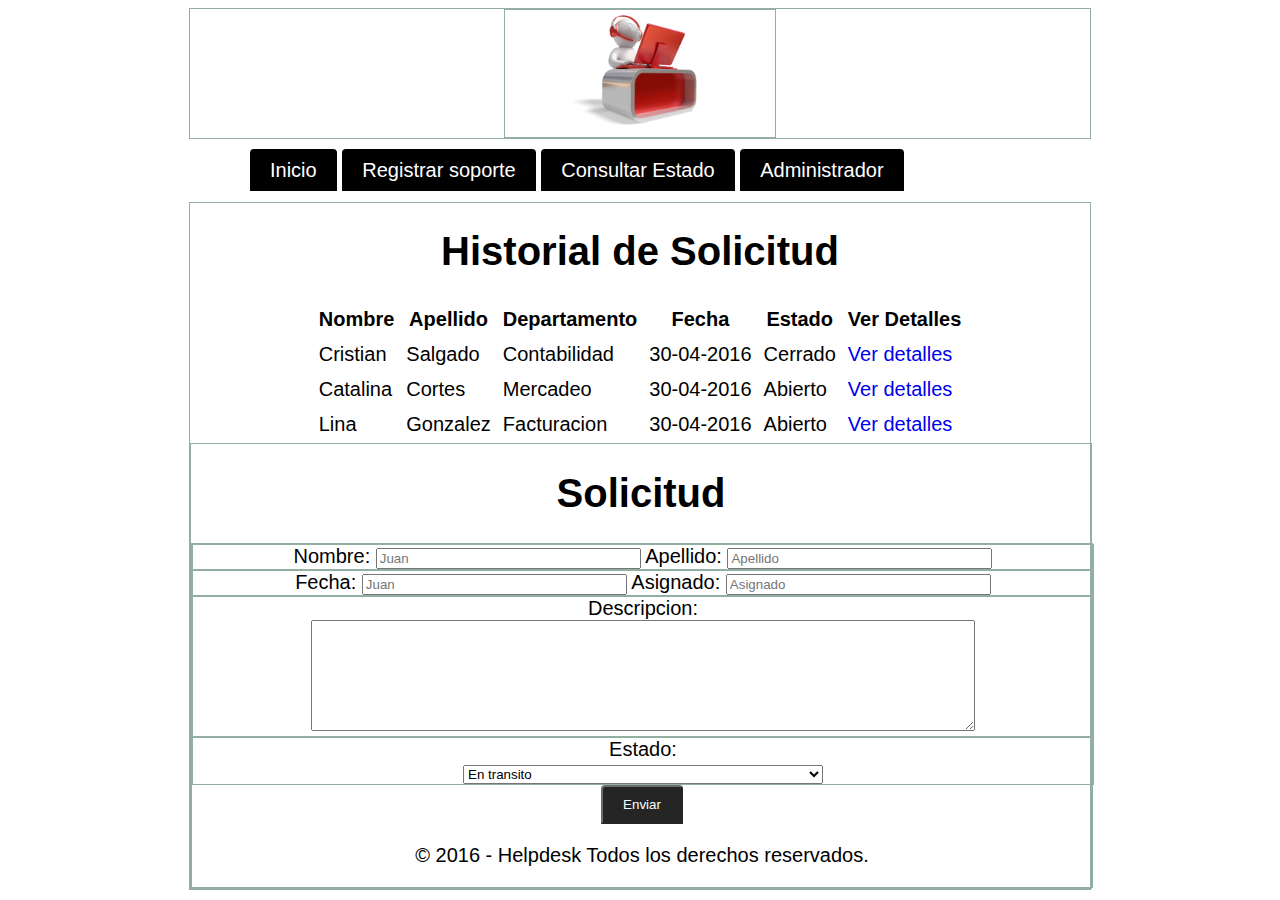
==== administrador.html @ ce7269c9 "Carga de archivos" ====
<!DOCTYPE html>
	<html lang="es">
		<head>
			<meta charset="utf-8">
				<title> Solicitud</title>
				<link rel="stylesheet" type="text/css" href="css/style.css">
		
		</head>
			<body>
				<header>
					<div align="center">
					
					<div id="logo">
						<img src="img\helpdesk.jpg" alt="Logo de la mesa de ayuda">	
					</div>
				</header>
		<nav>	
			<ul class="menu"  align="center">
			
				<li><a href="index.html">Inicio</a></li>
				<li><a href="registro.html">Registrar soporte</a></li>
				<li><a href="est_registro.html">Consultar Estado</a></li>
				<li><a href="administrador.html">Administrador</a></li>
			</ul>
		</nav>
		
			<form id="contact_form"  action="#" method="POST" enctype="multipart/form-data">
			<div align="center">
			<h1>Historial de Solicitud</h1>
				<table>
					<colgroup>
						<col id="nombre" />
						<col id="apellido" />
						<col id="fecha" />
						<col id="estado" />
						<col id="ver_detalles" />
					</colgroup>
					<thead>
						<tr>
							<th> Nombre</th>
							<th> Apellido</th>
							<th>Departamento</th>
							<th> Fecha</th>
							<th> Estado</th>
							<th> Ver Detalles</th>
						</tr>
					</thead>
					<tbody>
						<tr>
							<td> Cristian </td>	
							<td> Salgado</td>
							<td> Contabilidad</td>
							<td> 30-04-2016</td>
							<td> Cerrado</td>
							<td>
								<a href="#">Ver detalles</a>
							</td>
						</tr>
					</tbody>
					<tbody>
						<tr>
							<td> Catalina </td>	
							<td> Cortes</td>
							<td> Mercadeo</td>
							<td> 30-04-2016</td>
							<td> Abierto</td>
							<td>
								<a href="#">Ver detalles</a>
							</td>
						</tr>
							
					</tbody>
					<tbody>
						<tr>
							<td> Lina </td>	
							<td> Gonzalez</td>
							<td> Facturacion</td>
							<td> 30-04-2016</td>
							<td> Abierto</td>
							<td>
								<a href="#">Ver detalles</a>
							</td>
						</tr>
							
					</tbody>
				
			</table>
		
		
		
	</form>						
		
			<div align="center">
				<h1>Solicitud</h1>
				<div align="center">
		
			<form id="contact_form"  action="#" method="POST" enctype="multipart/form-data">
				<div class="row">
					<label for="nombre" >Nombre: <input id="nombre" class="input" name="nombre" type="text" value=""placeholder="Juan" required=true size="30" /></label>
					<label for="apellido" >Apellido: <input id="apellido" class="input" name="apellido" type="text" value=""placeholder="Apellido" required=true size="30" /></label>	
				</div>
			<div class="row">
				<label for="Fecha" >Fecha: <input id="fecha" class="input" name="fecha type="text" value=""placeholder="Juan" required=true size="30" /></label>
				<label for="asignado" >Asignado: <input id="asignado" class="input" name="asignado" type="text" value=""placeholder="Asignado" required=true size="30" /></label>
			</div>
		
	
		
		
		
		<div class="row">
			<label for="descripcion">Descripcion:</label><br />
			<textarea id="descripcion class="input" name="descripcion" rows="7" cols="80"></textarea><br />
		</div>
		<div class="row">
			<label for="esatdo">Estado:</label><br />
			<form class="tam"action="#" method="get" type= "text" value=""size="30">
				
				<select class="tam" name="estado">
					<option value="en transito">En transito</option>
					<option value="abierto">Abierto</option>
					<option value="cerrado">Cerrado</option>
					
				</select>
		</div>
		<button class="submit"type="submit">Enviar</button>
	</form>						

		
		<footer>
			<p>© 2016 - Helpdesk Todos los derechos reservados.</p>
			
		</footer>
		

		</body>


		</html>
---- css/style.css ----
body {
	font-family: sans-serif;
	font-style: inherit;
	font-size: 20px;
	background-color:#FFFFFF;
}
nav ul {
	list-style:none;
}
nav {
	display: inline-block;
	width:90%;
	text-align: center;
}
.tam {
	width:40%;
}
.col{
	width:150px;
}
th, td {
	padding:5px;
}
thead tr{
	border: 1px solid #CCC;
}
th {
	font-weight:bold;
}
tbody tr: hover {
	background-color:#A9F5F2;
}


a {text-decoration: none;}

ul.menu {
    padding: 0;
}

ul.menu li {
    display: inline;
}

ul.menu li a {
    background-color: black;
    color: white;
    padding: 10px 20px;
    text-decoration: none;
    border-radius: 4px 4px 0 0;
	
}

ul.menu li a:hover {
    background-color: #FF9933;
}

header {
	width: 100%;
	font-size: 1.5em;
	text-align: center;
	margin:auto;
	display: inline-flex;
}
.footer {
	font-size: 0.7em;
	width: 100%;
	height:50px;
	position:fixed;
	text-align:center;
	bottom:0;
	background-color: #000;
	color:#FFF;
	margin:auto;
}
article p {
	text-align: justify;
	font-size: 0.8em;

}
.wrapper {
	width: 85%;
	margin:auto;

}
h1#title {
	width:70%;
	margin:auto;
	
}
div#logo{
	max-width: 30%;
	margin:auto;
}
div#logo img{
	width: 50%;
}

div{
	border:1px solid #93afa2;
	margin:auto;
	width:900px;
}
h2{
	color:black;
}
.contact_form ul{
	list-style:none;
	width:750px
	margin:0;
	padding:0;
}
.contact_form li {
	padding:12px;
	border-boton:1 solid #9293a0;
	position:relative;
}
.contact_form li:first-child, .contact_form li:last-child{
	border-bottom:1px solid #777;
}
.contact_form label{
	float:left;
	display:inline-block;
	margin-top:3px;
	padding:3px;
	width:150px;
}
.contact_from input {
	height:20px;
	padding:10px;8px;
	width:220px;
	
}
.contact_from texttarea{
	padding:8px;
	width:700px;
}
.contact_from button{
	margin-left:156px;
}
.contact_from input, .contact_from textarea{
	border:1px solid #aaa;
	box-shadow:0 0 0 3px #ccc,0 10px 15px #eee inset;
	border-radius:2px;
	padding-right:20px;
	-moz-transition:padding .25s;
	-webkit-transition:padding .25;
	-o-transition:padding .25;
	
}
.contact_from input, .contact_from textarea:focust{
	background:#fff;
	border:1px solid #555;
	box-shadow:0 0 3px; #aaa;
	padding-right:70px;
}
.contact_from input:required, .contact_form textarea:required{
	background:#fff url(Documents\Programacion\img\palomita.png) no-repeat 98% center;
	
}
.contact_from input:required:valid, .contact_form textarea:required:valid{
	background:#fff url(Documents\Programacion\img\imagen.png) no-repeat 98% center;
	box-shadow:0 0 5px #5cd053;
	border-color:#28921f
}
.contact_from input:focus:invalid, .contact_from textarea:focus:invalid{
	background:#fff url(Documents\Programacion\img\imagen1.png) no-repeat 98% center;
	box-shadow:0 0 5px #d45252;
	border-color:#28921f;
}
.font_hint{
	background:#d45252;
	border-radius:5px;
	color:#fff;
	margin-left:8px;
	padding:1px 6px;
	z-index:999;
	position:absolute;
	display:none;
}
.form_hint::before{
	content:"\25CO";
	color:#d45525;
	position:absolute;
	top:1px;
	left:-1px
}
.contact_form input:focus + .form_hint{
	display:inline;

}
.contact_form input:required:valid + .form_hint::before{
	color:#28921f;
	
}
button.submit{
	background-color: black;
    color: white;
    padding: 10px 20px;
    text-decoration: none;
    border-radius: 4px 4px 0 0;
}
button.submit{
	opacity:.85;
	cursor:pointer;
}
button.submit:active{
	border:1px solid #FF9933;
	box-shadow:0 0 10px 5px #FF9933 inset;
	-moz-box-shadow:0 0 10px 5px #FF9933 inset;
}
ul{list-style:none;}
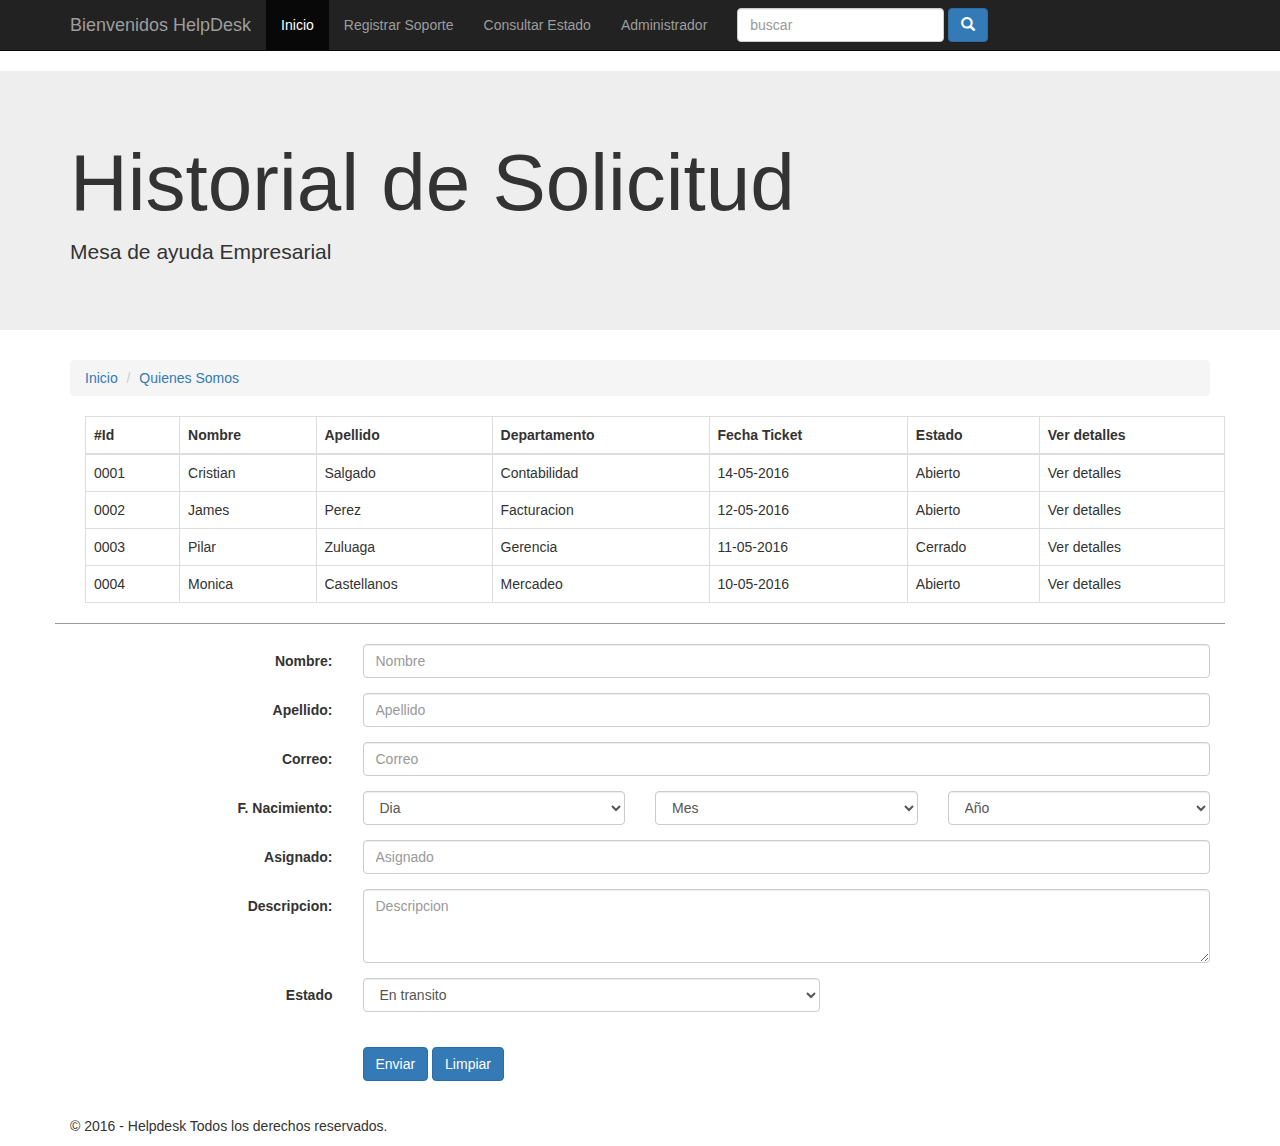
==== commit 4b48bb1f: "Entrega final helpdesk" ====
--- a/administrador.html
+++ b/administrador.html
@@ -1,139 +1,241 @@
 <!DOCTYPE html>
-	<html lang="es">
-		<head>
-			<meta charset="utf-8">
-				<title> Solicitud</title>
-				<link rel="stylesheet" type="text/css" href="css/style.css">
-		
-		</head>
-			<body>
-				<header>
-					<div align="center">
-					
-					<div id="logo">
-						<img src="img\helpdesk.jpg" alt="Logo de la mesa de ayuda">	
-					</div>
-				</header>
-		<nav>	
-			<ul class="menu"  align="center">
-			
-				<li><a href="index.html">Inicio</a></li>
-				<li><a href="registro.html">Registrar soporte</a></li>
-				<li><a href="est_registro.html">Consultar Estado</a></li>
-				<li><a href="administrador.html">Administrador</a></li>
-			</ul>
-		</nav>
-		
-			<form id="contact_form"  action="#" method="POST" enctype="multipart/form-data">
-			<div align="center">
-			<h1>Historial de Solicitud</h1>
-				<table>
-					<colgroup>
-						<col id="nombre" />
-						<col id="apellido" />
-						<col id="fecha" />
-						<col id="estado" />
-						<col id="ver_detalles" />
-					</colgroup>
+<html lang="es">
+<head>
+	<meta charset="UTF-8">
+	<meta name="viewport" content="width=device-width, user-scalable=no, initial-scale=1.0, maximum-scale=1.0,minimum-scale=1.0">
+	<title>Administrador</title>
+	<link rel="stylesheet" href="css/bootstrap.min.css">
+	<link rel="stylesheet" href="css/estilos.css">
+</head>
+<body>
+	<header>
+	<nav class="navbar navbar-inverse navbar-static-top" data-role="navigation">
+  <div class="container">
+    
+    <div class="navbar-header">
+      <button type="button" class="navbar-toggle collapsed" data-toggle="collapse" data-target="#navegacion-fm"></button>
+        <span class="sr-only">Desplegar / Ocultar Menu</span>
+        <span class="icon-bar"></span>
+        <span class="icon-bar"></span>
+        <span class="icon-bar"></span>
+      </button>
+      <a href="index2.html"class="navbar-brand">Bienvenidos HelpDesk</a>
+    </div>
+
+    <!--Inicio Menu -->
+    <div class="collapse navbar-collapse" id="navegacion-fm">
+      <ul class="nav navbar-nav">
+        <li class="active"><a href="index2.html">Inicio</a></li>
+		<li><a href="registro.html">Registrar Soporte</a></li>
+		<li><a href="est_registro.html">Consultar Estado</a></li>
+        <li><a href="administrador.html">Administrador</a></li>
+        
+      </ul>
+      <form action="" class="navbar-form navbar-left" role="search">
+        <div class="form-group">
+          <input type="text" class="form-control" placeholder="buscar">
+        </div>
+        <button type="submit" class="btn btn-primary">
+			<span class="glyphicon glyphicon-search"></span>
+		</button>
+      </form>
+      <!--<ul class="nav navbar-nav navbar-right">
+        <li><a href="#">Link</a></li>
+        <li class="dropdown">
+          <a href="#" class="dropdown-toggle" data-toggle="dropdown" role="button" aria-haspopup="true" aria-expanded="false">Dropdown <span class="caret"></span></a>
+          <ul class="dropdown-menu">
+            <li><a href="#">Action</a></li>
+            <li><a href="#">Another action</a></li>
+            <li><a href="#">Something else here</a></li>
+            <li role="separator" class="divider"></li>
+            <li><a href="#">Separated link</a></li>
+          </ul>
+        </li>
+      </ul> -->
+    </div><!-- /.navbar-collapse -->
+  </div><!-- /.container-fluid -->
+</nav>
+	</header>
+
+	<section class="jumbotron">
+		<div class="container">
+			<h1 class="titulo-bienvenida ">Historial de Solicitud</h1>
+			<p>Mesa de ayuda Empresarial</p>
+		</div>
+	</section>		
+			
+	<section class="main container">
+		<div class="row">
+			<section class="post col-md-12">
+				<div class= "miga-de-pan">
+					<ol class= "breadcrumb">
+						<li><a href="index2.html">Inicio</a></li>
+						<li><a href="quienes_somos.html">Quienes Somos</a></li>
+						
+					</ol>
+				</div>
+				
+				<div class="container">
+				<div class="table-responsive">
+				<table class="table table-hover table-bordered">
 					<thead>
 						<tr>
-							<th> Nombre</th>
-							<th> Apellido</th>
+							<th>#Id</th>
+							<th>Nombre</th>
+							<th>Apellido</th>
 							<th>Departamento</th>
-							<th> Fecha</th>
-							<th> Estado</th>
-							<th> Ver Detalles</th>
+							<th>Fecha Ticket</th>
+							<th>Estado</th>
+							<th>Ver detalles</th>
+							
 						</tr>
 					</thead>
 					<tbody>
 						<tr>
-							<td> Cristian </td>	
-							<td> Salgado</td>
-							<td> Contabilidad</td>
-							<td> 30-04-2016</td>
-							<td> Cerrado</td>
-							<td>
-								<a href="#">Ver detalles</a>
-							</td>
+							<td>0001</td>
+							<td>Cristian</td>
+							<td>Salgado</td>
+							<td>Contabilidad</td>
+							<td>14-05-2016</td>
+							<td>Abierto</td>
+							<td>Ver detalles</td>
+							
+						</tr>
+						<tr>
+							<td>0002</td>
+							<td>James</td>
+							<td>Perez</td>
+							<td>Facturacion</td>
+							<td>12-05-2016</td>
+							<td>Abierto</td>
+							<td>Ver detalles</td>
+							
+					  </tr>
+						<tr>
+							<td>0003</td>
+							<td>Pilar</td>
+							<td>Zuluaga</td>
+							<td>Gerencia</td>
+							<td>11-05-2016</td>
+							<td>Cerrado</td>
+							<td>Ver detalles</td>
+							       
+						</tr>
+						<tr>
+							<td>0004</td>
+							<td>Monica</td>
+							<td>Castellanos</td>
+							<td>Mercadeo</td>
+							<td>10-05-2016</td>
+							<td>Abierto</td>
+							<td>Ver detalles</td>
+							       
 						</tr>
 					</tbody>
-					<tbody>
-						<tr>
-							<td> Catalina </td>	
-							<td> Cortes</td>
-							<td> Mercadeo</td>
-							<td> 30-04-2016</td>
-							<td> Abierto</td>
-							<td>
-								<a href="#">Ver detalles</a>
-							</td>
-						</tr>
-							
-					</tbody>
-					<tbody>
-						<tr>
-							<td> Lina </td>	
-							<td> Gonzalez</td>
-							<td> Facturacion</td>
-							<td> 30-04-2016</td>
-							<td> Abierto</td>
-							<td>
-								<a href="#">Ver detalles</a>
-							</td>
-						</tr>
-							
-					</tbody>
-				
-			</table>
+				</table>
+				
+				
+				
+				</div>
+				
+				
+					
+			</section>
+		</div>
+		<br>
+		<form class="form-horizontal">
+			
+			<div class="form-group">
+				<label class="control-label col-xs-3">Nombre:</label>
+				<div class="col-xs-9">
+					<input type="text" class="form-control" placeholder="Nombre">
+				</div>
+			</div>
+			<div class="form-group">
+				<label class="control-label col-xs-3">Apellido:</label>
+				<div class="col-xs-9">
+					<input type="text" class="form-control" placeholder="Apellido">
+				</div>
+			</div>
+			<div class="form-group">
+				<label class="control-label col-xs-3" >Correo:</label>
+				<div class="col-xs-9">
+					<input type="tel" class="form-control" placeholder="Correo">
+				</div>
+			</div>
+			<div class="form-group">
+				<label class="control-label col-xs-3">F. Nacimiento:</label>
+				<div class="col-xs-3">
+					<select class="form-control">
+						<option>Dia</option>
+					</select>
+				</div>
+				<div class="col-xs-3">
+					<select class="form-control">
+						<option>Mes</option>
+					</select>
+				</div>
+				<div class="col-xs-3">
+					<select class="form-control">
+						<option>Año</option>
+					</select>
+				</div>
+			</div>
+			<div class="form-group">
+				<label class="control-label col-xs-3" >Asignado:</label>
+				<div class="col-xs-9">
+					<input type="tel" class="form-control" placeholder="Asignado">
+				</div>
+			</div>
+			<div class="form-group">
+				<label class="control-label col-xs-3">Descripcion:</label>
+				<div class="col-xs-9">
+					<textarea rows="3" class="form-control" placeholder="Descripcion"></textarea>
+				</div>
+			</div>
+			
+			
+			<div class="form-group">
+				<label class="col-xs-3 control-label">Estado</label>
+				<div class="col-xs-5 selectContainer">
+					<select class="form-control" name="Estado">
+						<option value="">En transito</option>
+						<option value="s">Abierto</option>
+						<option value="m">Cerrar</option>
+						
+					</select>
+				</div>
+			</div>
+			
+			<br>
+			<div class="form-group">
+				<div class="col-xs-offset-3 col-xs-9">
+					<input type="submit" class="btn btn-primary" value="Enviar">
+					<input type="reset" class="btn btn-primary" value="Limpiar">
+				</div>
+			</div>
+		</form>
 		
+	</section>
+	<footer>
+		<div class="container">
 		
-		
-	</form>						
-		
-			<div align="center">
-				<h1>Solicitud</h1>
-				<div align="center">
-		
-			<form id="contact_form"  action="#" method="POST" enctype="multipart/form-data">
-				<div class="row">
-					<label for="nombre" >Nombre: <input id="nombre" class="input" name="nombre" type="text" value=""placeholder="Juan" required=true size="30" /></label>
-					<label for="apellido" >Apellido: <input id="apellido" class="input" name="apellido" type="text" value=""placeholder="Apellido" required=true size="30" /></label>	
-				</div>
 			<div class="row">
-				<label for="Fecha" >Fecha: <input id="fecha" class="input" name="fecha type="text" value=""placeholder="Juan" required=true size="30" /></label>
-				<label for="asignado" >Asignado: <input id="asignado" class="input" name="asignado" type="text" value=""placeholder="Asignado" required=true size="30" /></label>
-			</div>
-		
+			
+				<div class="col-xs-6">
+					<p>© 2016 - Helpdesk Todos los derechos reservados.</p>
+				</div>
+		</div>
+	</footer>
 	
-		
-		
-		
-		<div class="row">
-			<label for="descripcion">Descripcion:</label><br />
-			<textarea id="descripcion class="input" name="descripcion" rows="7" cols="80"></textarea><br />
-		</div>
-		<div class="row">
-			<label for="esatdo">Estado:</label><br />
-			<form class="tam"action="#" method="get" type= "text" value=""size="30">
-				
-				<select class="tam" name="estado">
-					<option value="en transito">En transito</option>
-					<option value="abierto">Abierto</option>
-					<option value="cerrado">Cerrado</option>
-					
-				</select>
-		</div>
-		<button class="submit"type="submit">Enviar</button>
-	</form>						
-
-		
-		<footer>
-			<p>© 2016 - Helpdesk Todos los derechos reservados.</p>
-			
-		</footer>
-		
-
-		</body>
-
-
-		</html>+	<script src="js/jquery.js"></script>
+	<script src="js/bootstrap.min.js"></script>
+
+
+
+</body>
+
+
+
+
+</html>
--- a/css/estilos.css
+++ b/css/estilos.css
@@ -0,0 +1,18 @@
+/* -- HEADER -- */
+.jumbotron .titulo-bienvenida  {
+	font-size:80px;
+}
+
+.main {
+	margin-top: 20px;
+	margin-bottom:20px;
+}
+
+.post {
+	
+	border-bottom:1px solid #999;
+}
+
+.post .post-title a {
+	color:#333;
+}